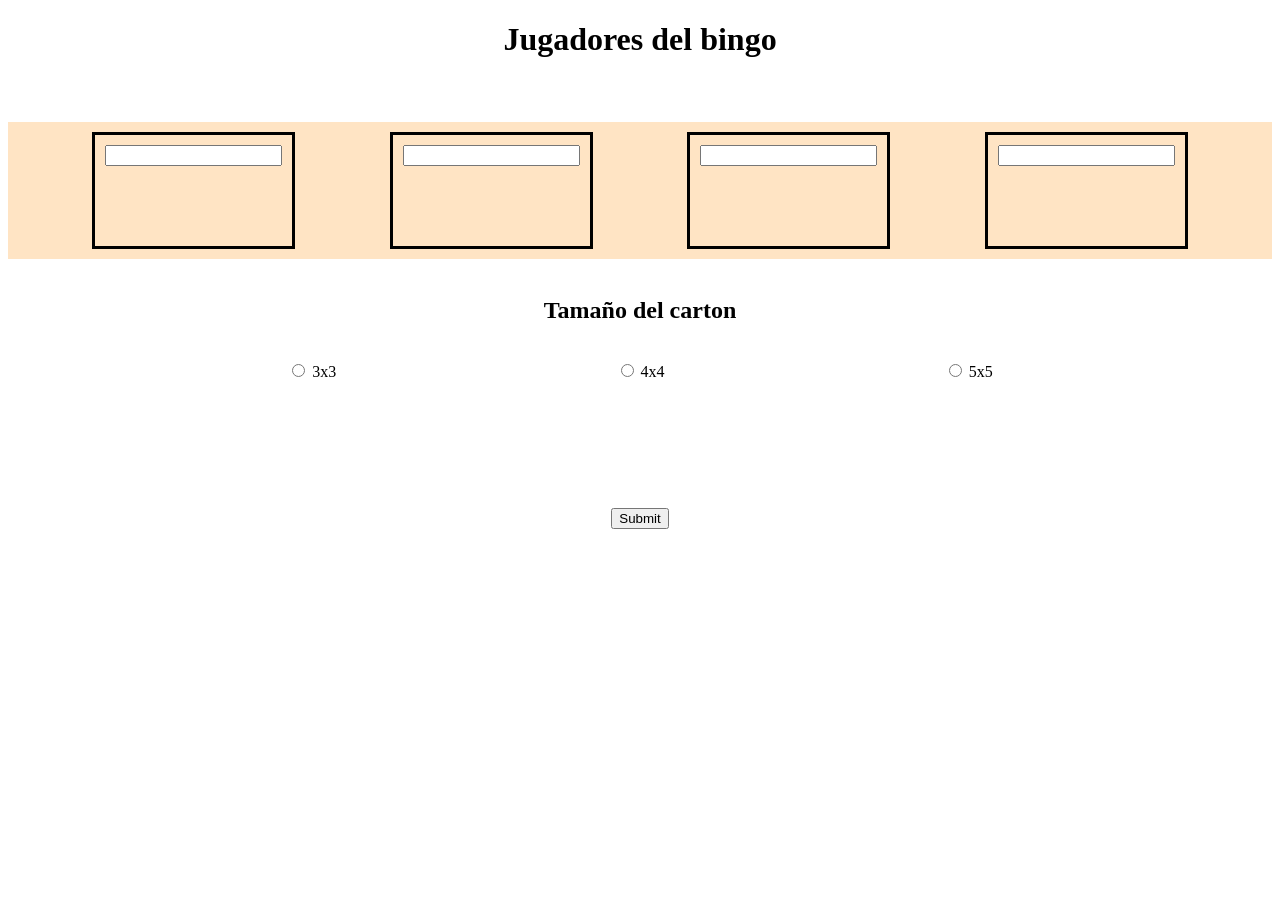
==== players.html @ 6009f40d "primer commit" ====
<!DOCTYPE html>
<html lang="en">
<head>
    <meta charset="UTF-8">
    <meta name="viewport" content="width=device-width, initial-scale=1.0">
    <link rel="stylesheet" href="css/stylePlayers.css"/>
    <title>Bingo game</title>
</head>
<body>
    <form id="form">
        <h1>Jugadores del bingo</h1>
        <div class="container">
            <div class="p1"><input type="text" id="player1"></div>
            <div class="p2"><input type="text" id="player2"></div>
            <div class="p3"><input type="text" id="player3"></div>
            <div class="p4"><input type="text" id="player4"></div>
        </div>
        <h2>Tamaño del carton</h2>
        <div class="size-container">
            <div>
                <input type="radio" id="3x3" name="size" value="3"> 
                <label for="3x3">3x3</label>
            </div>
            <div>
                <input type="radio" id="4x4" name="size" value="4"> 
                <label for="4x4">4x4</label>
            </div>
            <div>
                <input type="radio" id="5x5" name="size" value="5">
                <label for="5x5">5x5</label>
            </div>
        </div>
        <div class="submit-container">
            <input type="submit">
        </div>
    </form>
    <script src="js/savePlayers.js"></script>
</body>
</html>
---- css/stylePlayers.css ----
h1{
    text-align: center;
}

.container{
    display: flex;
    align-items: center;
    justify-content: space-evenly;
    flex-wrap: wrap;
    margin-top: 5%;
    background-color: bisque;
}

.container div{
    margin: 10px;
    border: 3px solid black;
    padding: 10px 10px 80px 10px;
    max-height: 210px;
}

h2{
    margin-top: 3%;
    text-align: center;
}

.size-container{
    display: flex;
    text-align: center;
    justify-content: space-evenly;
    margin-top: 3%;
}


.submit-container{
    display: flex;
    align-items: center;
    justify-content: center;
    margin-top: 10%;
}
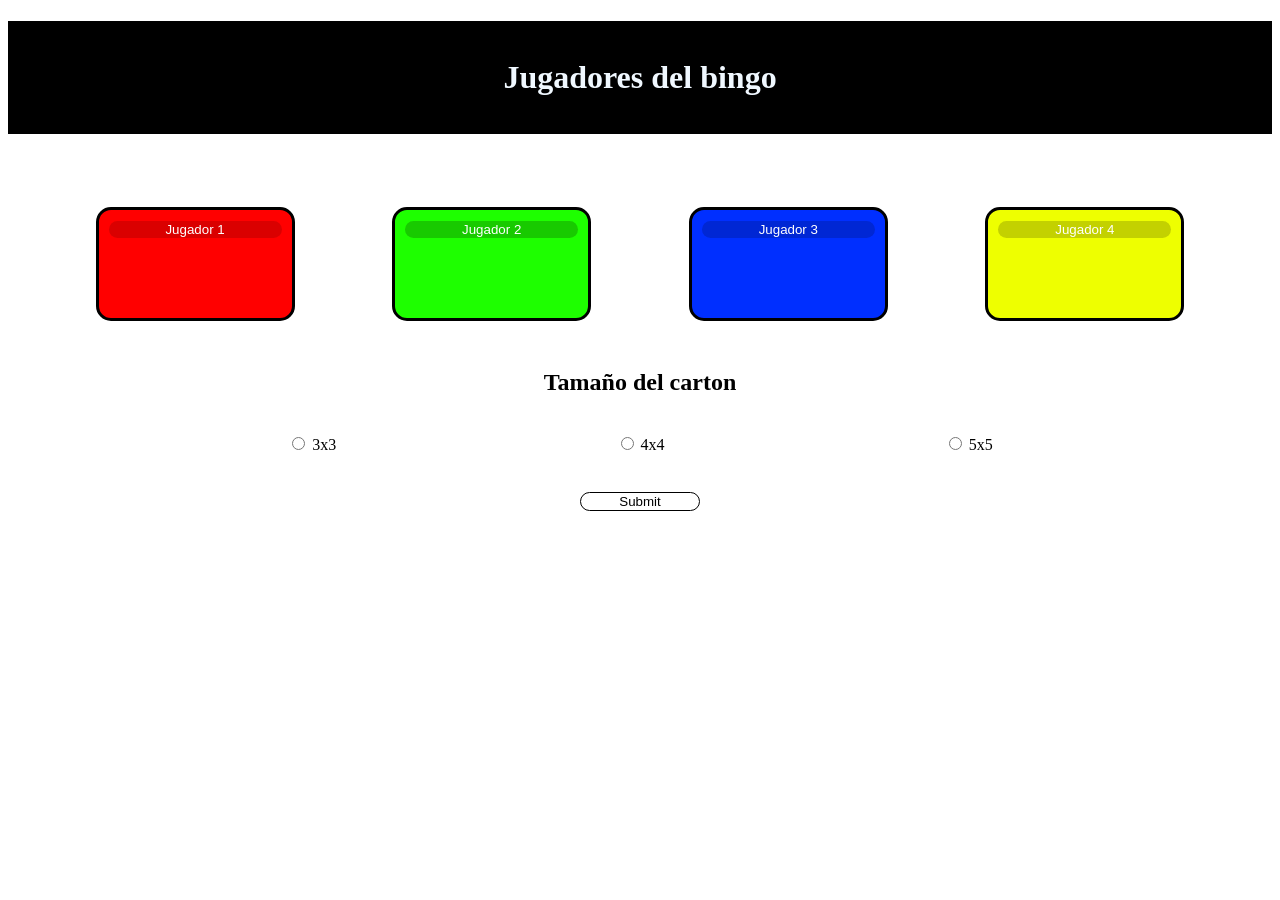
==== commit 8ec809bd: "proyecto finalizado" ====
--- a/players.html
+++ b/players.html
@@ -10,10 +10,10 @@
     <form id="form">
         <h1>Jugadores del bingo</h1>
         <div class="container">
-            <div class="p1"><input type="text" id="player1"></div>
-            <div class="p2"><input type="text" id="player2"></div>
-            <div class="p3"><input type="text" id="player3"></div>
-            <div class="p4"><input type="text" id="player4"></div>
+            <div class="p1"><input type="text" id="player1" placeholder="Jugador 1"></div>
+            <div class="p2"><input type="text" id="player2" placeholder="Jugador 2"></div>
+            <div class="p3"><input type="text" id="player3" placeholder="Jugador 3"></div>
+            <div class="p4"><input type="text" id="player4" placeholder="Jugador 4"></div>
         </div>
         <h2>Tamaño del carton</h2>
         <div class="size-container">
@@ -31,7 +31,7 @@
             </div>
         </div>
         <div class="submit-container">
-            <input type="submit">
+            <input type="submit" class="submit">
         </div>
     </form>
     <script src="js/savePlayers.js"></script>
--- a/css/stylePlayers.css
+++ b/css/stylePlayers.css
@@ -1,5 +1,8 @@
 h1{
     text-align: center;
+    background-color: black;
+    color: aliceblue;
+    padding: 3%;
 }
 
 .container{
@@ -8,7 +11,7 @@
     justify-content: space-evenly;
     flex-wrap: wrap;
     margin-top: 5%;
-    background-color: bisque;
+
 }
 
 .container div{
@@ -16,6 +19,7 @@
     border: 3px solid black;
     padding: 10px 10px 80px 10px;
     max-height: 210px;
+    border-radius: 15px;
 }
 
 h2{
@@ -35,8 +39,74 @@
     display: flex;
     align-items: center;
     justify-content: center;
-    margin-top: 10%;
+    margin-top: 3%;
+}
+
+.p1{
+    background-color: rgb(255, 0, 0);
+}
+
+.p2{
+    background-color: rgb(30, 255, 0);
+}
+
+.p3{
+    background-color: rgb(0, 47, 255);
+}
+
+.p4{
+    background-color: rgb(238, 255, 0);
+}
+
+#player1{
+    border: none;
+    border-radius: 15px;
+    background-color: rgb(218, 0, 0);
+    color: white;
+    text-align: center; 
+}
+
+#player2{
+    border: none;
+    border-radius: 15px;
+    background-color: rgb(24, 202, 0);
+    color: white;
+    text-align: center; 
+}
+
+#player3{
+    border: none;
+    border-radius: 15px;
+    background-color: rgb(0, 39, 212);
+    color: white;
+    text-align: center; 
+}
+
+#player4{
+    border: none;
+    border-radius: 15px;
+    background-color: rgb(195, 209, 0);
+    color: white;
+    text-align: center; 
+}
+
+::placeholder{
+    color: white;
+}
+
+.submit{
+    padding-left: 3%;
+    padding-right: 3%;
+    border-radius: 15px;
+    border: 1px solid black;
+    background-color: white
+}
+
+.submit:hover{
+    background-color: black;
+    color: white;
 }
 
 
 
+
